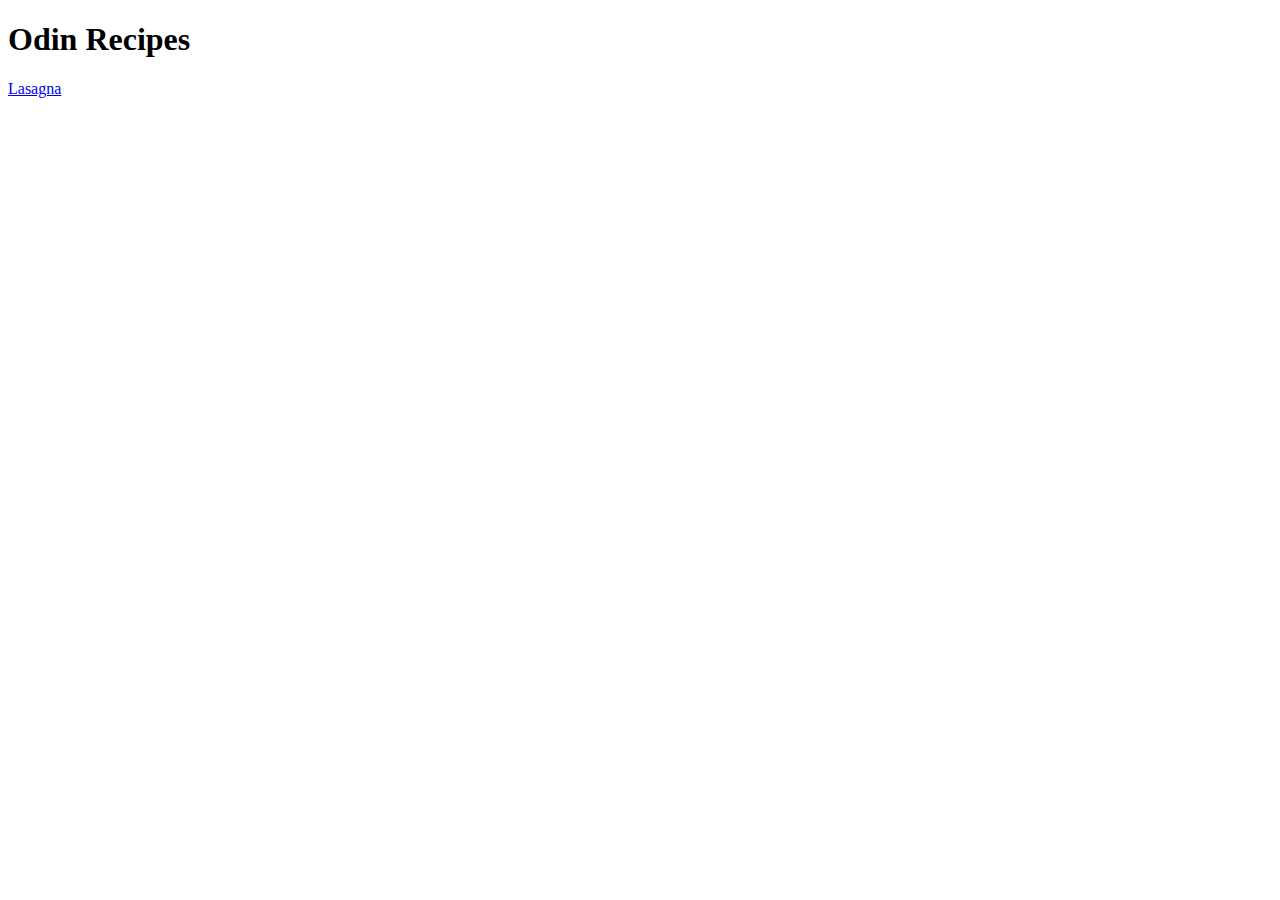
==== index.html @ 46eb880f "Creation of the index and the lasagna pages. Adding a link to the lasagna recipe within the index pa" ====
<!DOCTYPE html>
<html lang="en">
  <head>
    <meta charset="UTF-8">
    <title>Recipes</title>
  </head>
  
  <body>
    <h1>Odin Recipes</h1>
    <a href="recipes/lasagna.html">Lasagna</a>
  </body>
</html>
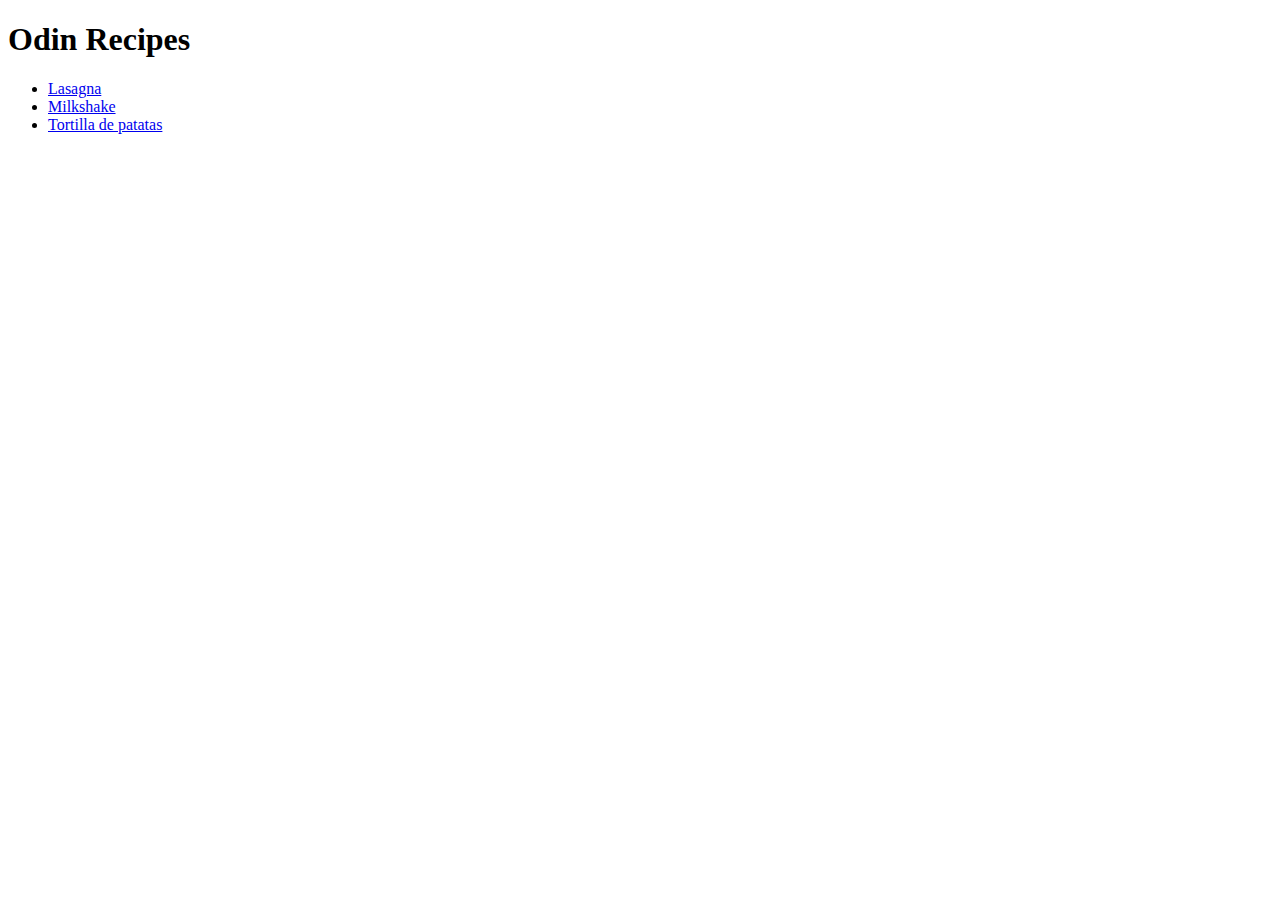
==== commit e98efb34: "Minor editing of code indentation" ====
--- a/index.html
+++ b/index.html
@@ -7,6 +7,10 @@
   
   <body>
     <h1>Odin Recipes</h1>
-    <a href="recipes/lasagna.html">Lasagna</a>
+    <ul>
+      <li><a href="recipes/lasagna.html">Lasagna</a></li>
+      <li><a href="recipes/milkshake.html">Milkshake</a></li>
+      <li><a href="recipes/tortilla-de-patatas.html">Tortilla de patatas</a></li>
+    </ul>
   </body>
 </html>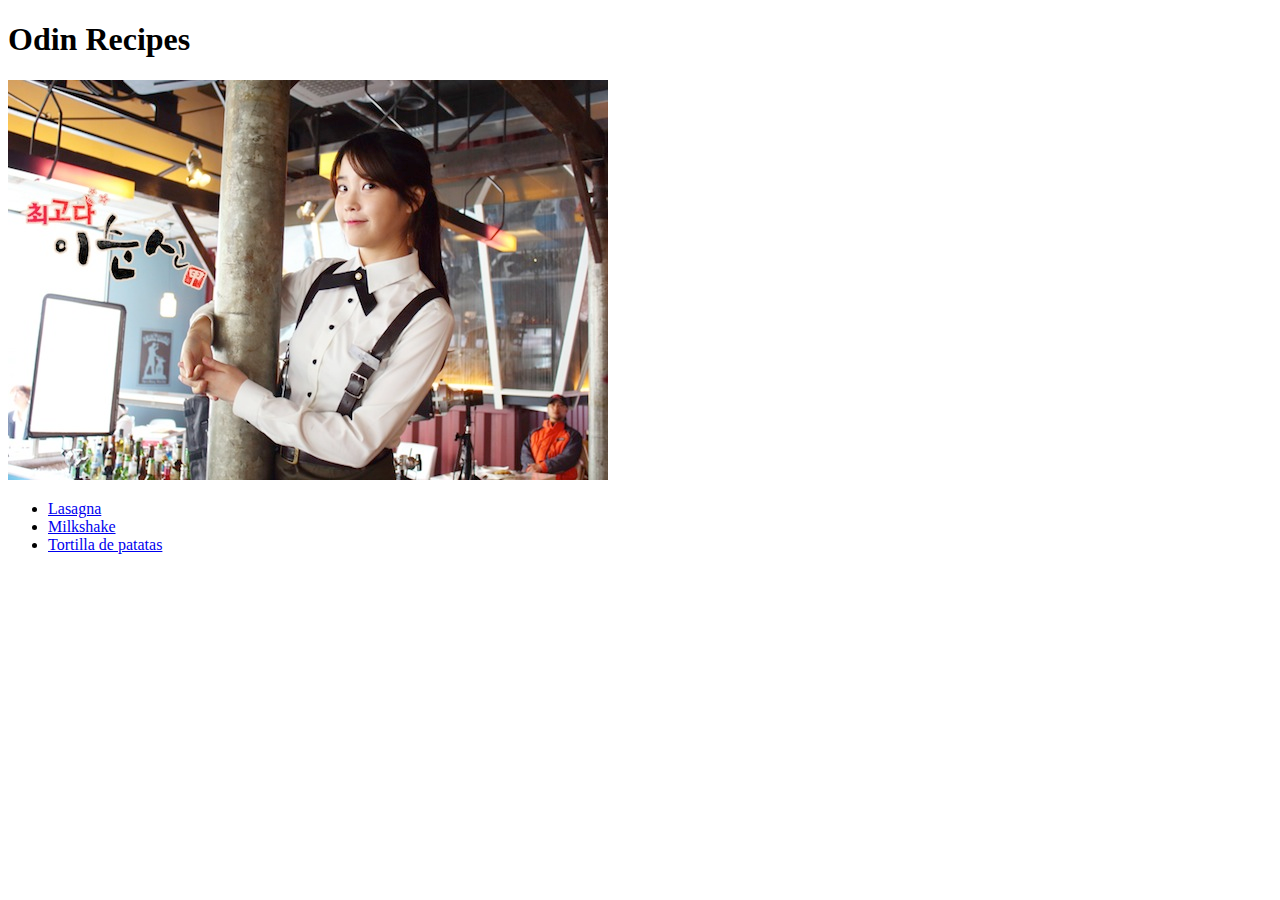
==== commit 1e94b121: "Added a picture to the index html page" ====
--- a/index.html
+++ b/index.html
@@ -7,6 +7,7 @@
   
   <body>
     <h1>Odin Recipes</h1>
+    <img src="./img/cook.jpg" alt="Picture showing a waitress.">
     <ul>
       <li><a href="recipes/lasagna.html">Lasagna</a></li>
       <li><a href="recipes/milkshake.html">Milkshake</a></li>
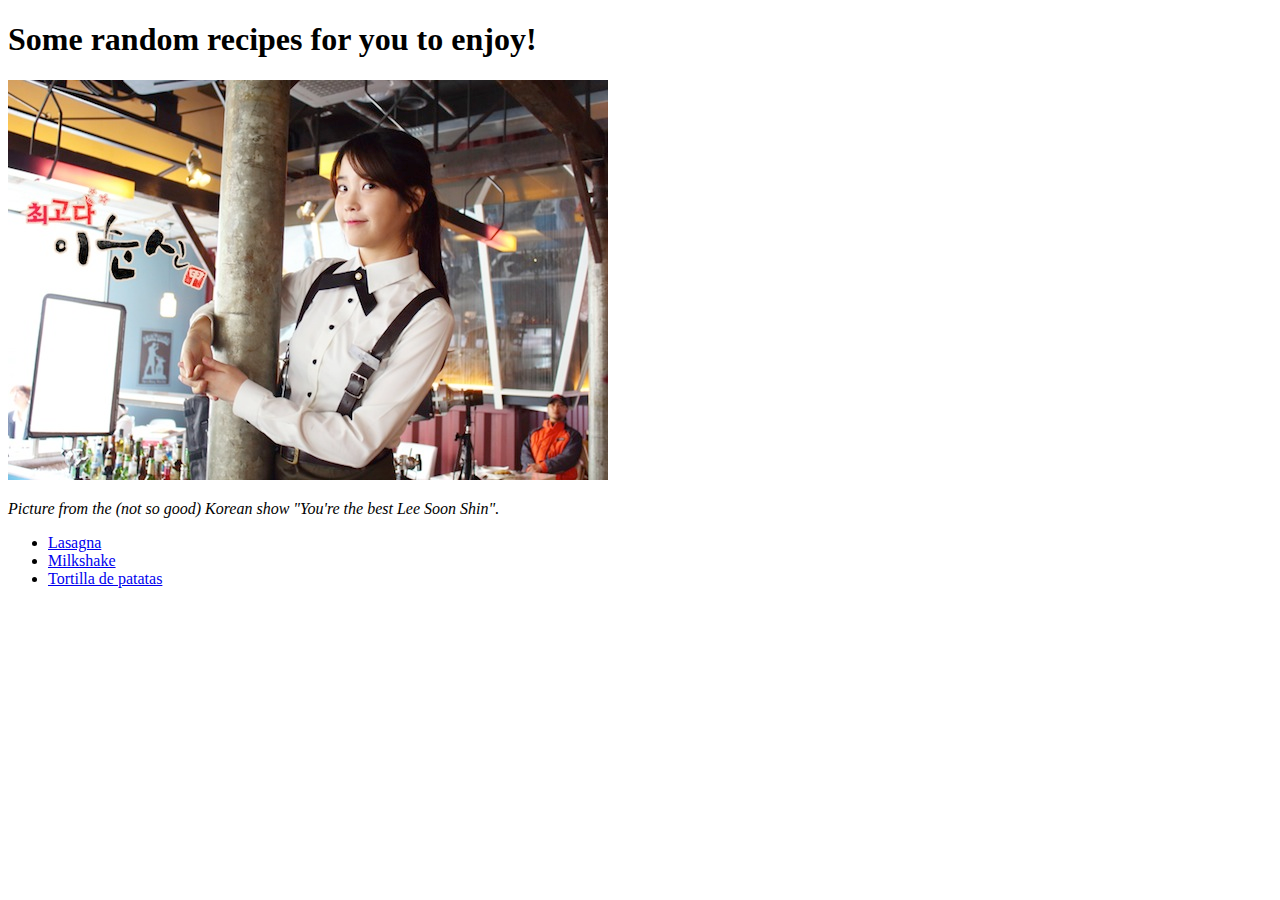
==== commit 5f9f1992: "Added a caption to a picture and modified the title" ====
--- a/index.html
+++ b/index.html
@@ -6,8 +6,9 @@
   </head>
   
   <body>
-    <h1>Odin Recipes</h1>
+    <h1>Some random recipes for you to enjoy!</h1>
     <img src="./img/cook.jpg" alt="Picture showing a waitress.">
+    <p><em>Picture from the (not so good) Korean show "You're the best Lee Soon Shin".</em></p>
     <ul>
       <li><a href="recipes/lasagna.html">Lasagna</a></li>
       <li><a href="recipes/milkshake.html">Milkshake</a></li>
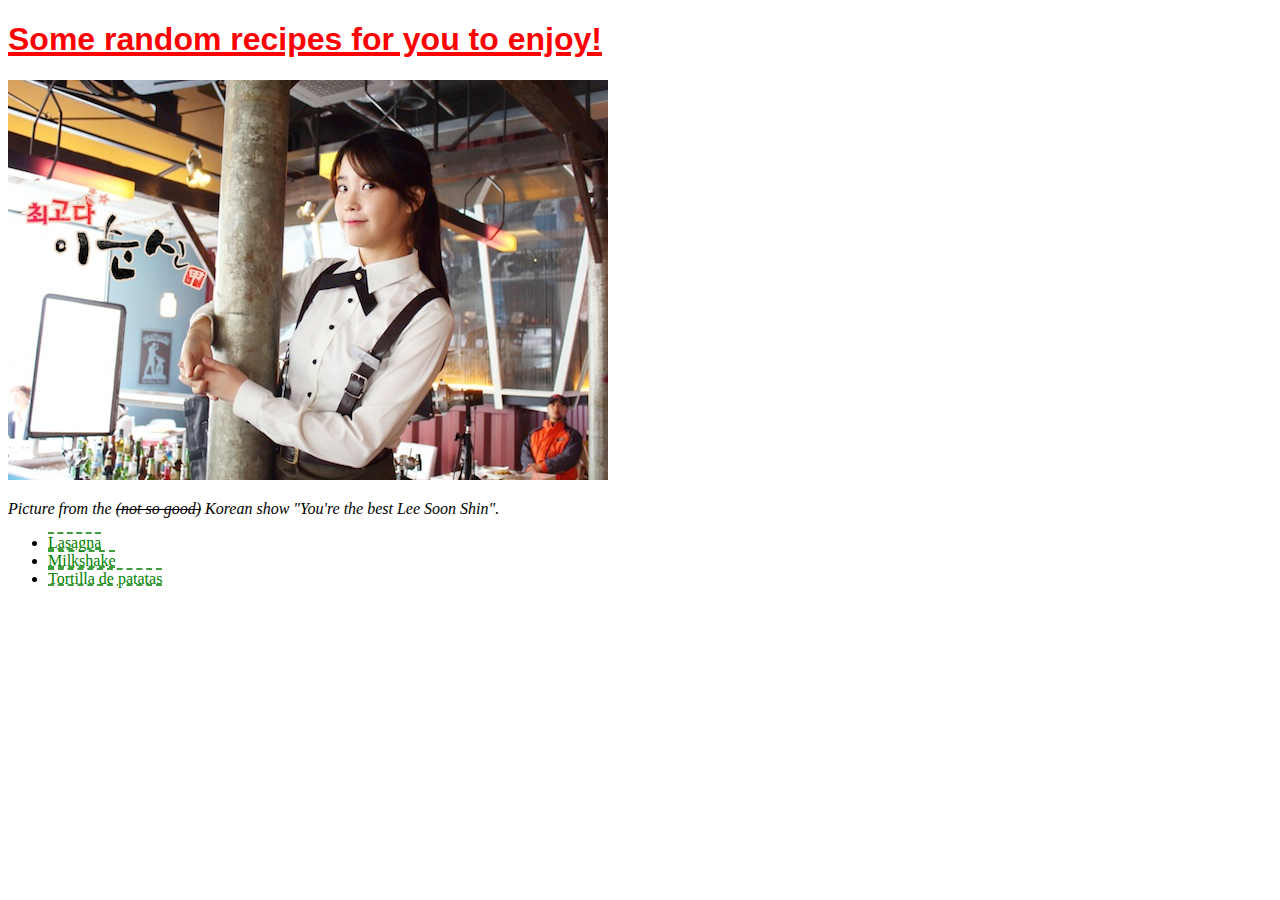
==== commit c1e87d8a: "Added the link to the style.css file" ====
--- a/index.html
+++ b/index.html
@@ -3,16 +3,17 @@
   <head>
     <meta charset="UTF-8">
     <title>Recipes</title>
+    <link rel="stylesheet" href="style.css">
   </head>
   
   <body>
     <h1>Some random recipes for you to enjoy!</h1>
     <img src="./img/cook.jpg" alt="Picture showing a waitress.">
-    <p><em>Picture from the (not so good) Korean show "You're the best Lee Soon Shin".</em></p>
+    <p><em>Picture from the <span class="picture-main">(not so good)</span> Korean show "You're the best Lee Soon Shin".</em></p>
     <ul>
-      <li><a href="recipes/lasagna.html">Lasagna</a></li>
-      <li><a href="recipes/milkshake.html">Milkshake</a></li>
-      <li><a href="recipes/tortilla-de-patatas.html">Tortilla de patatas</a></li>
+      <li><a class="link-recipe" href="recipes/lasagna.html">Lasagna</a></li>
+      <li><a class="link-recipe" href="recipes/milkshake.html">Milkshake</a></li>
+      <li><a class="link-recipe" href="recipes/tortilla-de-patatas.html">Tortilla de patatas</a></li>
     </ul>
   </body>
 </html>--- a/style.css
+++ b/style.css
@@ -0,0 +1,24 @@
+h1 {
+  color: red;
+  font-family: Roboto, Verdana, sans-serif;
+  text-decoration: underline red 4px;
+}
+
+h2 {
+  color: blue;
+  font-family: 'Times New Roman', Times, serif;
+}
+
+h3 {
+  color: magenta;
+  font-family: Georgia, 'Times New Roman', Times, serif;
+}
+
+.link-recipe {
+  color: green;
+  text-decoration: dashed underline overline;
+}
+
+.picture-main {
+  text-decoration: line-through;
+}